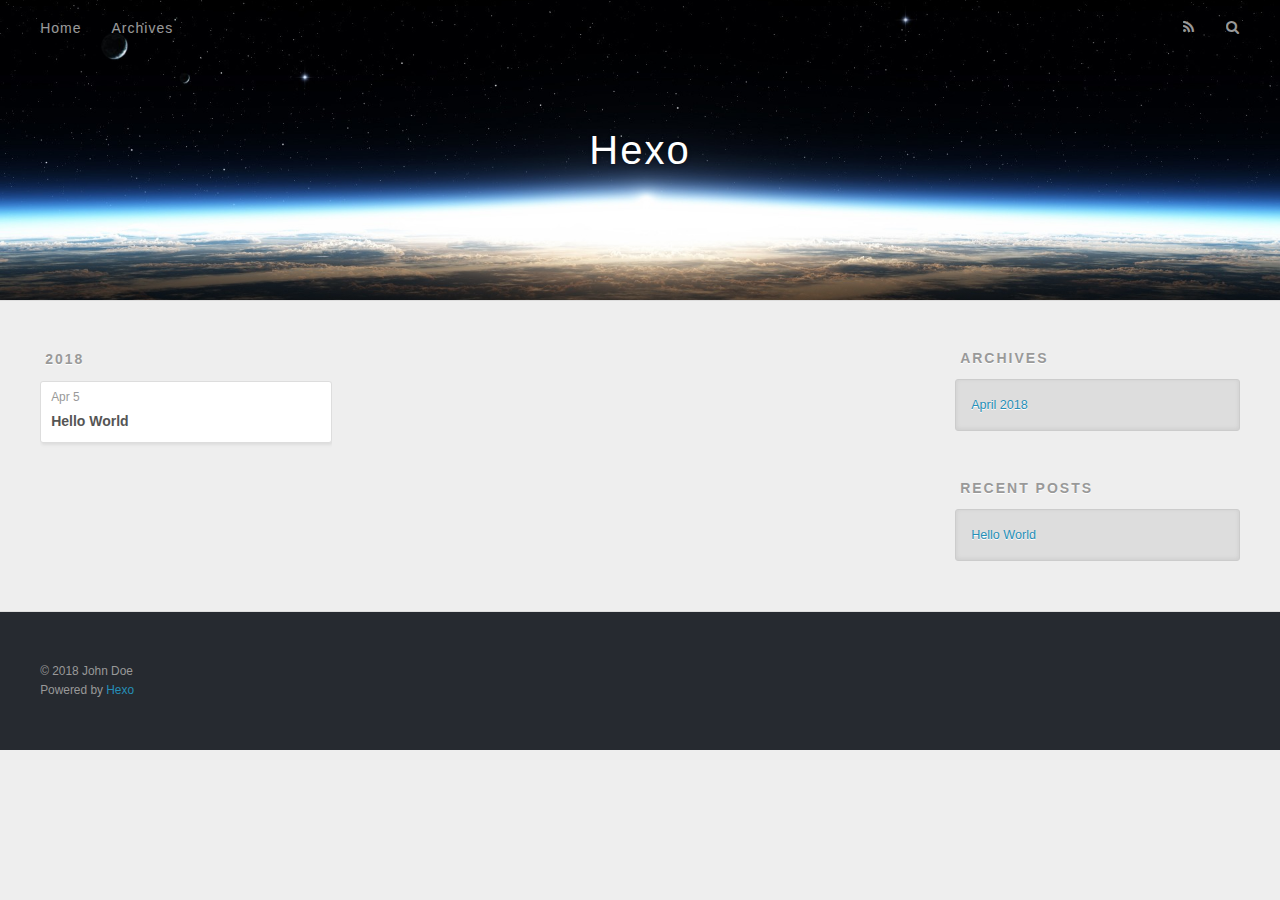
==== archives/index.html @ ea0ecdde "Site updated: 2018-04-05 08:04:10" ====
<!DOCTYPE html>
<html>
<head>
  <meta charset="utf-8">
  

  
  <title>Archives | Hexo</title>
  <meta name="viewport" content="width=device-width, initial-scale=1, maximum-scale=1">
  <meta property="og:type" content="website">
<meta property="og:title" content="Hexo">
<meta property="og:url" content="http://yoursite.com/archives/index.html">
<meta property="og:site_name" content="Hexo">
<meta property="og:locale" content="default">
<meta name="twitter:card" content="summary">
<meta name="twitter:title" content="Hexo">
  
    <link rel="alternate" href="/atom.xml" title="Hexo" type="application/atom+xml">
  
  
    <link rel="icon" href="/favicon.png">
  
  
    <link href="//fonts.googleapis.com/css?family=Source+Code+Pro" rel="stylesheet" type="text/css">
  
  <link rel="stylesheet" href="/css/style.css">
</head>

<body>
  <div id="container">
    <div id="wrap">
      <header id="header">
  <div id="banner"></div>
  <div id="header-outer" class="outer">
    <div id="header-title" class="inner">
      <h1 id="logo-wrap">
        <a href="/" id="logo">Hexo</a>
      </h1>
      
    </div>
    <div id="header-inner" class="inner">
      <nav id="main-nav">
        <a id="main-nav-toggle" class="nav-icon"></a>
        
          <a class="main-nav-link" href="/">Home</a>
        
          <a class="main-nav-link" href="/archives">Archives</a>
        
      </nav>
      <nav id="sub-nav">
        
          <a id="nav-rss-link" class="nav-icon" href="/atom.xml" title="RSS Feed"></a>
        
        <a id="nav-search-btn" class="nav-icon" title="Search"></a>
      </nav>
      <div id="search-form-wrap">
        <form action="//google.com/search" method="get" accept-charset="UTF-8" class="search-form"><input type="search" name="q" class="search-form-input" placeholder="Search"><button type="submit" class="search-form-submit">&#xF002;</button><input type="hidden" name="sitesearch" value="http://yoursite.com"></form>
      </div>
    </div>
  </div>
</header>
      <div class="outer">
        <section id="main">
  
  
    
    
      
      
      <section class="archives-wrap">
        <div class="archive-year-wrap">
          <a href="/archives/2018" class="archive-year">2018</a>
        </div>
        <div class="archives">
    
    <article class="archive-article archive-type-post">
  <div class="archive-article-inner">
    <header class="archive-article-header">
      <a href="/2018/04/05/hello-world/" class="archive-article-date">
  <time datetime="2018-04-04T23:45:51.034Z" itemprop="datePublished">Apr 5</time>
</a>
      
  
    <h1 itemprop="name">
      <a class="archive-article-title" href="/2018/04/05/hello-world/">Hello World</a>
    </h1>
  

    </header>
  </div>
</article>
  
  
    </div></section>
  


</section>
        
          <aside id="sidebar">
  
    

  
    

  
    
  
    
  <div class="widget-wrap">
    <h3 class="widget-title">Archives</h3>
    <div class="widget">
      <ul class="archive-list"><li class="archive-list-item"><a class="archive-list-link" href="/archives/2018/04/">April 2018</a></li></ul>
    </div>
  </div>


  
    
  <div class="widget-wrap">
    <h3 class="widget-title">Recent Posts</h3>
    <div class="widget">
      <ul>
        
          <li>
            <a href="/2018/04/05/hello-world/">Hello World</a>
          </li>
        
      </ul>
    </div>
  </div>

  
</aside>
        
      </div>
      <footer id="footer">
  
  <div class="outer">
    <div id="footer-info" class="inner">
      &copy; 2018 John Doe<br>
      Powered by <a href="http://hexo.io/" target="_blank">Hexo</a>
    </div>
  </div>
</footer>
    </div>
    <nav id="mobile-nav">
  
    <a href="/" class="mobile-nav-link">Home</a>
  
    <a href="/archives" class="mobile-nav-link">Archives</a>
  
</nav>
    

<script src="//ajax.googleapis.com/ajax/libs/jquery/2.0.3/jquery.min.js"></script>


  <link rel="stylesheet" href="/fancybox/jquery.fancybox.css">
  <script src="/fancybox/jquery.fancybox.pack.js"></script>


<script src="/js/script.js"></script>



  </div>
</body>
</html>
---- css/style.css ----
body {
  width: 100%;
}
body:before,
body:after {
  content: "";
  display: table;
}
body:after {
  clear: both;
}
html,
body,
div,
span,
applet,
object,
iframe,
h1,
h2,
h3,
h4,
h5,
h6,
p,
blockquote,
pre,
a,
abbr,
acronym,
address,
big,
cite,
code,
del,
dfn,
em,
img,
ins,
kbd,
q,
s,
samp,
small,
strike,
strong,
sub,
sup,
tt,
var,
dl,
dt,
dd,
ol,
ul,
li,
fieldset,
form,
label,
legend,
table,
caption,
tbody,
tfoot,
thead,
tr,
th,
td {
  margin: 0;
  padding: 0;
  border: 0;
  outline: 0;
  font-weight: inherit;
  font-style: inherit;
  font-family: inherit;
  font-size: 100%;
  vertical-align: baseline;
}
body {
  line-height: 1;
  color: #000;
  background: #fff;
}
ol,
ul {
  list-style: none;
}
table {
  border-collapse: separate;
  border-spacing: 0;
  vertical-align: middle;
}
caption,
th,
td {
  text-align: left;
  font-weight: normal;
  vertical-align: middle;
}
a img {
  border: none;
}
input,
button {
  margin: 0;
  padding: 0;
}
input::-moz-focus-inner,
button::-moz-focus-inner {
  border: 0;
  padding: 0;
}
@font-face {
  font-family: FontAwesome;
  font-style: normal;
  font-weight: normal;
  src: url("fonts/fontawesome-webfont.eot?v=#4.0.3");
  src: url("fonts/fontawesome-webfont.eot?#iefix&v=#4.0.3") format("embedded-opentype"), url("fonts/fontawesome-webfont.woff?v=#4.0.3") format("woff"), url("fonts/fontawesome-webfont.ttf?v=#4.0.3") format("truetype"), url("fonts/fontawesome-webfont.svg#fontawesomeregular?v=#4.0.3") format("svg");
}
html,
body,
#container {
  height: 100%;
}
body {
  background: #eee;
  font: 14px -apple-system, BlinkMacSystemFont, "Segoe UI", "Roboto", "Oxygen", "Ubuntu", "Cantarell", "Fira Sans", "Droid Sans", "Helvetica Neue", sans-serif;
  -webkit-text-size-adjust: 100%;
}
.outer {
  max-width: 1220px;
  margin: 0 auto;
  padding: 0 20px;
}
.outer:before,
.outer:after {
  content: "";
  display: table;
}
.outer:after {
  clear: both;
}
.inner {
  display: inline;
  float: left;
  width: 98.33333333333333%;
  margin: 0 0.833333333333333%;
}
.left,
.alignleft {
  float: left;
}
.right,
.alignright {
  float: right;
}
.clear {
  clear: both;
}
#container {
  position: relative;
}
.mobile-nav-on {
  overflow: hidden;
}
#wrap {
  height: 100%;
  width: 100%;
  position: absolute;
  top: 0;
  left: 0;
  -webkit-transition: 0.2s ease-out;
  -moz-transition: 0.2s ease-out;
  -ms-transition: 0.2s ease-out;
  transition: 0.2s ease-out;
  z-index: 1;
  background: #eee;
}
.mobile-nav-on #wrap {
  left: 280px;
}
@media screen and (min-width: 768px) {
  #main {
    display: inline;
    float: left;
    width: 73.33333333333333%;
    margin: 0 0.833333333333333%;
  }
}
.article-date,
.article-category-link,
.archive-year,
.widget-title {
  text-decoration: none;
  text-transform: uppercase;
  letter-spacing: 2px;
  color: #999;
  margin-bottom: 1em;
  margin-left: 5px;
  line-height: 1em;
  text-shadow: 0 1px #fff;
  font-weight: bold;
}
.article-inner,
.archive-article-inner {
  background: #fff;
  -webkit-box-shadow: 1px 2px 3px #ddd;
  box-shadow: 1px 2px 3px #ddd;
  border: 1px solid #ddd;
  border-radius: 3px;
}
.article-entry h1,
.widget h1 {
  font-size: 2em;
}
.article-entry h2,
.widget h2 {
  font-size: 1.5em;
}
.article-entry h3,
.widget h3 {
  font-size: 1.3em;
}
.article-entry h4,
.widget h4 {
  font-size: 1.2em;
}
.article-entry h5,
.widget h5 {
  font-size: 1em;
}
.article-entry h6,
.widget h6 {
  font-size: 1em;
  color: #999;
}
.article-entry hr,
.widget hr {
  border: 1px dashed #ddd;
}
.article-entry strong,
.widget strong {
  font-weight: bold;
}
.article-entry em,
.widget em,
.article-entry cite,
.widget cite {
  font-style: italic;
}
.article-entry sup,
.widget sup,
.article-entry sub,
.widget sub {
  font-size: 0.75em;
  line-height: 0;
  position: relative;
  vertical-align: baseline;
}
.article-entry sup,
.widget sup {
  top: -0.5em;
}
.article-entry sub,
.widget sub {
  bottom: -0.2em;
}
.article-entry small,
.widget small {
  font-size: 0.85em;
}
.article-entry acronym,
.widget acronym,
.article-entry abbr,
.widget abbr {
  border-bottom: 1px dotted;
}
.article-entry ul,
.widget ul,
.article-entry ol,
.widget ol,
.article-entry dl,
.widget dl {
  margin: 0 20px;
  line-height: 1.6em;
}
.article-entry ul ul,
.widget ul ul,
.article-entry ol ul,
.widget ol ul,
.article-entry ul ol,
.widget ul ol,
.article-entry ol ol,
.widget ol ol {
  margin-top: 0;
  margin-bottom: 0;
}
.article-entry ul,
.widget ul {
  list-style: disc;
}
.article-entry ol,
.widget ol {
  list-style: decimal;
}
.article-entry dt,
.widget dt {
  font-weight: bold;
}
#header {
  height: 300px;
  position: relative;
  border-bottom: 1px solid #ddd;
}
#header:before,
#header:after {
  content: "";
  position: absolute;
  left: 0;
  right: 0;
  height: 40px;
}
#header:before {
  top: 0;
  background: -webkit-linear-gradient(rgba(0,0,0,0.2), transparent);
  background: -moz-linear-gradient(rgba(0,0,0,0.2), transparent);
  background: -ms-linear-gradient(rgba(0,0,0,0.2), transparent);
  background: linear-gradient(rgba(0,0,0,0.2), transparent);
}
#header:after {
  bottom: 0;
  background: -webkit-linear-gradient(transparent, rgba(0,0,0,0.2));
  background: -moz-linear-gradient(transparent, rgba(0,0,0,0.2));
  background: -ms-linear-gradient(transparent, rgba(0,0,0,0.2));
  background: linear-gradient(transparent, rgba(0,0,0,0.2));
}
#header-outer {
  height: 100%;
  position: relative;
}
#header-inner {
  position: relative;
  overflow: hidden;
}
#banner {
  position: absolute;
  top: 0;
  left: 0;
  width: 100%;
  height: 100%;
  background: url("images/banner.jpg") center #000;
  -webkit-background-size: cover;
  -moz-background-size: cover;
  background-size: cover;
  z-index: -1;
}
#header-title {
  text-align: center;
  height: 40px;
  position: absolute;
  top: 50%;
  left: 0;
  margin-top: -20px;
}
#logo,
#subtitle {
  text-decoration: none;
  color: #fff;
  font-weight: 300;
  text-shadow: 0 1px 4px rgba(0,0,0,0.3);
}
#logo {
  font-size: 40px;
  line-height: 40px;
  letter-spacing: 2px;
}
#subtitle {
  font-size: 16px;
  line-height: 16px;
  letter-spacing: 1px;
}
#subtitle-wrap {
  margin-top: 16px;
}
#main-nav {
  float: left;
  margin-left: -15px;
}
.nav-icon,
.main-nav-link {
  float: left;
  color: #fff;
  opacity: 0.6;
  text-decoration: none;
  text-shadow: 0 1px rgba(0,0,0,0.2);
  -webkit-transition: opacity 0.2s;
  -moz-transition: opacity 0.2s;
  -ms-transition: opacity 0.2s;
  transition: opacity 0.2s;
  display: block;
  padding: 20px 15px;
}
.nav-icon:hover,
.main-nav-link:hover {
  opacity: 1;
}
.nav-icon {
  font-family: FontAwesome;
  text-align: center;
  font-size: 14px;
  width: 14px;
  height: 14px;
  padding: 20px 15px;
  position: relative;
  cursor: pointer;
}
.main-nav-link {
  font-weight: 300;
  letter-spacing: 1px;
}
@media screen and (max-width: 479px) {
  .main-nav-link {
    display: none;
  }
}
#main-nav-toggle {
  display: none;
}
#main-nav-toggle:before {
  content: "\f0c9";
}
@media screen and (max-width: 479px) {
  #main-nav-toggle {
    display: block;
  }
}
#sub-nav {
  float: right;
  margin-right: -15px;
}
#nav-rss-link:before {
  content: "\f09e";
}
#nav-search-btn:before {
  content: "\f002";
}
#search-form-wrap {
  position: absolute;
  top: 15px;
  width: 150px;
  height: 30px;
  right: -150px;
  opacity: 0;
  -webkit-transition: 0.2s ease-out;
  -moz-transition: 0.2s ease-out;
  -ms-transition: 0.2s ease-out;
  transition: 0.2s ease-out;
}
#search-form-wrap.on {
  opacity: 1;
  right: 0;
}
@media screen and (max-width: 479px) {
  #search-form-wrap {
    width: 100%;
    right: -100%;
  }
}
.search-form {
  position: absolute;
  top: 0;
  left: 0;
  right: 0;
  background: #fff;
  padding: 5px 15px;
  border-radius: 15px;
  -webkit-box-shadow: 0 0 10px rgba(0,0,0,0.3);
  box-shadow: 0 0 10px rgba(0,0,0,0.3);
}
.search-form-input {
  border: none;
  background: none;
  color: #555;
  width: 100%;
  font: 13px -apple-system, BlinkMacSystemFont, "Segoe UI", "Roboto", "Oxygen", "Ubuntu", "Cantarell", "Fira Sans", "Droid Sans", "Helvetica Neue", sans-serif;
  outline: none;
}
.search-form-input::-webkit-search-results-decoration,
.search-form-input::-webkit-search-cancel-button {
  -webkit-appearance: none;
}
.search-form-submit {
  position: absolute;
  top: 50%;
  right: 10px;
  margin-top: -7px;
  font: 13px FontAwesome;
  border: none;
  background: none;
  color: #bbb;
  cursor: pointer;
}
.search-form-submit:hover,
.search-form-submit:focus {
  color: #777;
}
.article {
  margin: 50px 0;
}
.article-inner {
  overflow: hidden;
}
.article-meta:before,
.article-meta:after {
  content: "";
  display: table;
}
.article-meta:after {
  clear: both;
}
.article-date {
  float: left;
}
.article-category {
  float: left;
  line-height: 1em;
  color: #ccc;
  text-shadow: 0 1px #fff;
  margin-left: 8px;
}
.article-category:before {
  content: "\2022";
}
.article-category-link {
  margin: 0 12px 1em;
}
.article-header {
  padding: 20px 20px 0;
}
.article-title {
  text-decoration: none;
  font-size: 2em;
  font-weight: bold;
  color: #555;
  line-height: 1.1em;
  -webkit-transition: color 0.2s;
  -moz-transition: color 0.2s;
  -ms-transition: color 0.2s;
  transition: color 0.2s;
}
a.article-title:hover {
  color: #258fb8;
}
.article-entry {
  color: #555;
  padding: 0 20px;
}
.article-entry:before,
.article-entry:after {
  content: "";
  display: table;
}
.article-entry:after {
  clear: both;
}
.article-entry p,
.article-entry table {
  line-height: 1.6em;
  margin: 1.6em 0;
}
.article-entry h1,
.article-entry h2,
.article-entry h3,
.article-entry h4,
.article-entry h5,
.article-entry h6 {
  font-weight: bold;
}
.article-entry h1,
.article-entry h2,
.article-entry h3,
.article-entry h4,
.article-entry h5,
.article-entry h6 {
  line-height: 1.1em;
  margin: 1.1em 0;
}
.article-entry a {
  color: #258fb8;
  text-decoration: none;
}
.article-entry a:hover {
  text-decoration: underline;
}
.article-entry ul,
.article-entry ol,
.article-entry dl {
  margin-top: 1.6em;
  margin-bottom: 1.6em;
}
.article-entry img,
.article-entry video {
  max-width: 100%;
  height: auto;
  display: block;
  margin: auto;
}
.article-entry iframe {
  border: none;
}
.article-entry table {
  width: 100%;
  border-collapse: collapse;
  border-spacing: 0;
}
.article-entry th {
  font-weight: bold;
  border-bottom: 3px solid #ddd;
  padding-bottom: 0.5em;
}
.article-entry td {
  border-bottom: 1px solid #ddd;
  padding: 10px 0;
}
.article-entry blockquote {
  font-family: Georgia, "Times New Roman", serif;
  font-size: 1.4em;
  margin: 1.6em 20px;
  text-align: center;
}
.article-entry blockquote footer {
  font-size: 14px;
  margin: 1.6em 0;
  font-family: -apple-system, BlinkMacSystemFont, "Segoe UI", "Roboto", "Oxygen", "Ubuntu", "Cantarell", "Fira Sans", "Droid Sans", "Helvetica Neue", sans-serif;
}
.article-entry blockquote footer cite:before {
  content: "—";
  padding: 0 0.5em;
}
.article-entry .pullquote {
  text-align: left;
  width: 45%;
  margin: 0;
}
.article-entry .pullquote.left {
  margin-left: 0.5em;
  margin-right: 1em;
}
.article-entry .pullquote.right {
  margin-right: 0.5em;
  margin-left: 1em;
}
.article-entry .caption {
  color: #999;
  display: block;
  font-size: 0.9em;
  margin-top: 0.5em;
  position: relative;
  text-align: center;
}
.article-entry .video-container {
  position: relative;
  padding-top: 56.25%;
  height: 0;
  overflow: hidden;
}
.article-entry .video-container iframe,
.article-entry .video-container object,
.article-entry .video-container embed {
  position: absolute;
  top: 0;
  left: 0;
  width: 100%;
  height: 100%;
  margin-top: 0;
}
.article-more-link a {
  display: inline-block;
  line-height: 1em;
  padding: 6px 15px;
  border-radius: 15px;
  background: #eee;
  color: #999;
  text-shadow: 0 1px #fff;
  text-decoration: none;
}
.article-more-link a:hover {
  background: #258fb8;
  color: #fff;
  text-decoration: none;
  text-shadow: 0 1px #1e7293;
}
.article-footer {
  font-size: 0.85em;
  line-height: 1.6em;
  border-top: 1px solid #ddd;
  padding-top: 1.6em;
  margin: 0 20px 20px;
}
.article-footer:before,
.article-footer:after {
  content: "";
  display: table;
}
.article-footer:after {
  clear: both;
}
.article-footer a {
  color: #999;
  text-decoration: none;
}
.article-footer a:hover {
  color: #555;
}
.article-tag-list-item {
  float: left;
  margin-right: 10px;
}
.article-tag-list-link:before {
  content: "#";
}
.article-comment-link {
  float: right;
}
.article-comment-link:before {
  content: "\f075";
  font-family: FontAwesome;
  padding-right: 8px;
}
.article-share-link {
  cursor: pointer;
  float: right;
  margin-left: 20px;
}
.article-share-link:before {
  content: "\f064";
  font-family: FontAwesome;
  padding-right: 6px;
}
#article-nav {
  position: relative;
}
#article-nav:before,
#article-nav:after {
  content: "";
  display: table;
}
#article-nav:after {
  clear: both;
}
@media screen and (min-width: 768px) {
  #article-nav {
    margin: 50px 0;
  }
  #article-nav:before {
    width: 8px;
    height: 8px;
    position: absolute;
    top: 50%;
    left: 50%;
    margin-top: -4px;
    margin-left: -4px;
    content: "";
    border-radius: 50%;
    background: #ddd;
    -webkit-box-shadow: 0 1px 2px #fff;
    box-shadow: 0 1px 2px #fff;
  }
}
.article-nav-link-wrap {
  text-decoration: none;
  text-shadow: 0 1px #fff;
  color: #999;
  -webkit-box-sizing: border-box;
  -moz-box-sizing: border-box;
  box-sizing: border-box;
  margin-top: 50px;
  text-align: center;
  display: block;
}
.article-nav-link-wrap:hover {
  color: #555;
}
@media screen and (min-width: 768px) {
  .article-nav-link-wrap {
    width: 50%;
    margin-top: 0;
  }
}
@media screen and (min-width: 768px) {
  #article-nav-newer {
    float: left;
    text-align: right;
    padding-right: 20px;
  }
}
@media screen and (min-width: 768px) {
  #article-nav-older {
    float: right;
    text-align: left;
    padding-left: 20px;
  }
}
.article-nav-caption {
  text-transform: uppercase;
  letter-spacing: 2px;
  color: #ddd;
  line-height: 1em;
  font-weight: bold;
}
#article-nav-newer .article-nav-caption {
  margin-right: -2px;
}
.article-nav-title {
  font-size: 0.85em;
  line-height: 1.6em;
  margin-top: 0.5em;
}
.article-share-box {
  position: absolute;
  display: none;
  background: #fff;
  -webkit-box-shadow: 1px 2px 10px rgba(0,0,0,0.2);
  box-shadow: 1px 2px 10px rgba(0,0,0,0.2);
  border-radius: 3px;
  margin-left: -145px;
  overflow: hidden;
  z-index: 1;
}
.article-share-box.on {
  display: block;
}
.article-share-input {
  width: 100%;
  background: none;
  -webkit-box-sizing: border-box;
  -moz-box-sizing: border-box;
  box-sizing: border-box;
  font: 14px -apple-system, BlinkMacSystemFont, "Segoe UI", "Roboto", "Oxygen", "Ubuntu", "Cantarell", "Fira Sans", "Droid Sans", "Helvetica Neue", sans-serif;
  padding: 0 15px;
  color: #555;
  outline: none;
  border: 1px solid #ddd;
  border-radius: 3px 3px 0 0;
  height: 36px;
  line-height: 36px;
}
.article-share-links {
  background: #eee;
}
.article-share-links:before,
.article-share-links:after {
  content: "";
  display: table;
}
.article-share-links:after {
  clear: both;
}
.article-share-twitter,
.article-share-facebook,
.article-share-pinterest,
.article-share-google {
  width: 50px;
  height: 36px;
  display: block;
  float: left;
  position: relative;
  color: #999;
  text-shadow: 0 1px #fff;
}
.article-share-twitter:before,
.article-share-facebook:before,
.article-share-pinterest:before,
.article-share-google:before {
  font-size: 20px;
  font-family: FontAwesome;
  width: 20px;
  height: 20px;
  position: absolute;
  top: 50%;
  left: 50%;
  margin-top: -10px;
  margin-left: -10px;
  text-align: center;
}
.article-share-twitter:hover,
.article-share-facebook:hover,
.article-share-pinterest:hover,
.article-share-google:hover {
  color: #fff;
}
.article-share-twitter:before {
  content: "\f099";
}
.article-share-twitter:hover {
  background: #00aced;
  text-shadow: 0 1px #008abe;
}
.article-share-facebook:before {
  content: "\f09a";
}
.article-share-facebook:hover {
  background: #3b5998;
  text-shadow: 0 1px #2f477a;
}
.article-share-pinterest:before {
  content: "\f0d2";
}
.article-share-pinterest:hover {
  background: #cb2027;
  text-shadow: 0 1px #a21a1f;
}
.article-share-google:before {
  content: "\f0d5";
}
.article-share-google:hover {
  background: #dd4b39;
  text-shadow: 0 1px #be3221;
}
.article-gallery {
  background: #000;
  position: relative;
}
.article-gallery-photos {
  position: relative;
  overflow: hidden;
}
.article-gallery-img {
  display: none;
  max-width: 100%;
}
.article-gallery-img:first-child {
  display: block;
}
.article-gallery-img.loaded {
  position: absolute;
  display: block;
}
.article-gallery-img img {
  display: block;
  max-width: 100%;
  margin: 0 auto;
}
#comments {
  background: #fff;
  -webkit-box-shadow: 1px 2px 3px #ddd;
  box-shadow: 1px 2px 3px #ddd;
  padding: 20px;
  border: 1px solid #ddd;
  border-radius: 3px;
  margin: 50px 0;
}
#comments a {
  color: #258fb8;
}
.archives-wrap {
  margin: 50px 0;
}
.archives:before,
.archives:after {
  content: "";
  display: table;
}
.archives:after {
  clear: both;
}
.archive-year-wrap {
  margin-bottom: 1em;
}
.archives {
  -webkit-column-gap: 10px;
  -moz-column-gap: 10px;
  column-gap: 10px;
}
@media screen and (min-width: 480px) and (max-width: 767px) {
  .archives {
    -webkit-column-count: 2;
    -moz-column-count: 2;
    column-count: 2;
  }
}
@media screen and (min-width: 768px) {
  .archives {
    -webkit-column-count: 3;
    -moz-column-count: 3;
    column-count: 3;
  }
}
.archive-article {
  -webkit-column-break-inside: avoid;
  page-break-inside: avoid;
  overflow: hidden;
  break-inside: avoid-column;
}
.archive-article-inner {
  padding: 10px;
  margin-bottom: 15px;
}
.archive-article-title {
  text-decoration: none;
  font-weight: bold;
  color: #555;
  -webkit-transition: color 0.2s;
  -moz-transition: color 0.2s;
  -ms-transition: color 0.2s;
  transition: color 0.2s;
  line-height: 1.6em;
}
.archive-article-title:hover {
  color: #258fb8;
}
.archive-article-footer {
  margin-top: 1em;
}
.archive-article-date {
  color: #999;
  text-decoration: none;
  font-size: 0.85em;
  line-height: 1em;
  margin-bottom: 0.5em;
  display: block;
}
#page-nav {
  margin: 50px auto;
  background: #fff;
  -webkit-box-shadow: 1px 2px 3px #ddd;
  box-shadow: 1px 2px 3px #ddd;
  border: 1px solid #ddd;
  border-radius: 3px;
  text-align: center;
  color: #999;
  overflow: hidden;
}
#page-nav:before,
#page-nav:after {
  content: "";
  display: table;
}
#page-nav:after {
  clear: both;
}
#page-nav a,
#page-nav span {
  padding: 10px 20px;
  line-height: 1;
  height: 2ex;
}
#page-nav a {
  color: #999;
  text-decoration: none;
}
#page-nav a:hover {
  background: #999;
  color: #fff;
}
#page-nav .prev {
  float: left;
}
#page-nav .next {
  float: right;
}
#page-nav .page-number {
  display: inline-block;
}
@media screen and (max-width: 479px) {
  #page-nav .page-number {
    display: none;
  }
}
#page-nav .current {
  color: #555;
  font-weight: bold;
}
#page-nav .space {
  color: #ddd;
}
#footer {
  background: #262a30;
  padding: 50px 0;
  border-top: 1px solid #ddd;
  color: #999;
}
#footer a {
  color: #258fb8;
  text-decoration: none;
}
#footer a:hover {
  text-decoration: underline;
}
#footer-info {
  line-height: 1.6em;
  font-size: 0.85em;
}
.article-entry pre,
.article-entry .highlight {
  background: #2d2d2d;
  margin: 0 -20px;
  padding: 15px 20px;
  border-style: solid;
  border-color: #ddd;
  border-width: 1px 0;
  overflow: auto;
  color: #ccc;
  line-height: 22.400000000000002px;
}
.article-entry .highlight .gutter pre,
.article-entry .gist .gist-file .gist-data .line-numbers {
  color: #666;
  font-size: 0.85em;
}
.article-entry pre,
.article-entry code {
  font-family: "Source Code Pro", Consolas, Monaco, Menlo, Consolas, monospace;
}
.article-entry code {
  background: #eee;
  text-shadow: 0 1px #fff;
  padding: 0 0.3em;
}
.article-entry pre code {
  background: none;
  text-shadow: none;
  padding: 0;
}
.article-entry .highlight pre {
  border: none;
  margin: 0;
  padding: 0;
}
.article-entry .highlight table {
  margin: 0;
  width: auto;
}
.article-entry .highlight td {
  border: none;
  padding: 0;
}
.article-entry .highlight figcaption {
  font-size: 0.85em;
  color: #999;
  line-height: 1em;
  margin-bottom: 1em;
}
.article-entry .highlight figcaption:before,
.article-entry .highlight figcaption:after {
  content: "";
  display: table;
}
.article-entry .highlight figcaption:after {
  clear: both;
}
.article-entry .highlight figcaption a {
  float: right;
}
.article-entry .highlight .gutter pre {
  text-align: right;
  padding-right: 20px;
}
.article-entry .highlight .line {
  height: 22.400000000000002px;
}
.article-entry .highlight .line.marked {
  background: #515151;
}
.article-entry .gist {
  margin: 0 -20px;
  border-style: solid;
  border-color: #ddd;
  border-width: 1px 0;
  background: #2d2d2d;
  padding: 15px 20px 15px 0;
}
.article-entry .gist .gist-file {
  border: none;
  font-family: "Source Code Pro", Consolas, Monaco, Menlo, Consolas, monospace;
  margin: 0;
}
.article-entry .gist .gist-file .gist-data {
  background: none;
  border: none;
}
.article-entry .gist .gist-file .gist-data .line-numbers {
  background: none;
  border: none;
  padding: 0 20px 0 0;
}
.article-entry .gist .gist-file .gist-data .line-data {
  padding: 0 !important;
}
.article-entry .gist .gist-file .highlight {
  margin: 0;
  padding: 0;
  border: none;
}
.article-entry .gist .gist-file .gist-meta {
  background: #2d2d2d;
  color: #999;
  font: 0.85em -apple-system, BlinkMacSystemFont, "Segoe UI", "Roboto", "Oxygen", "Ubuntu", "Cantarell", "Fira Sans", "Droid Sans", "Helvetica Neue", sans-serif;
  text-shadow: 0 0;
  padding: 0;
  margin-top: 1em;
  margin-left: 20px;
}
.article-entry .gist .gist-file .gist-meta a {
  color: #258fb8;
  font-weight: normal;
}
.article-entry .gist .gist-file .gist-meta a:hover {
  text-decoration: underline;
}
pre .comment,
pre .title {
  color: #999;
}
pre .variable,
pre .attribute,
pre .tag,
pre .regexp,
pre .ruby .constant,
pre .xml .tag .title,
pre .xml .pi,
pre .xml .doctype,
pre .html .doctype,
pre .css .id,
pre .css .class,
pre .css .pseudo {
  color: #f2777a;
}
pre .number,
pre .preprocessor,
pre .built_in,
pre .literal,
pre .params,
pre .constant {
  color: #f99157;
}
pre .class,
pre .ruby .class .title,
pre .css .rules .attribute {
  color: #9c9;
}
pre .string,
pre .value,
pre .inheritance,
pre .header,
pre .ruby .symbol,
pre .xml .cdata {
  color: #9c9;
}
pre .css .hexcolor {
  color: #6cc;
}
pre .function,
pre .python .decorator,
pre .python .title,
pre .ruby .function .title,
pre .ruby .title .keyword,
pre .perl .sub,
pre .javascript .title,
pre .coffeescript .title {
  color: #69c;
}
pre .keyword,
pre .javascript .function {
  color: #c9c;
}
@media screen and (max-width: 479px) {
  #mobile-nav {
    position: absolute;
    top: 0;
    left: 0;
    width: 280px;
    height: 100%;
    background: #191919;
    border-right: 1px solid #fff;
  }
}
@media screen and (max-width: 479px) {
  .mobile-nav-link {
    display: block;
    color: #999;
    text-decoration: none;
    padding: 15px 20px;
    font-weight: bold;
  }
  .mobile-nav-link:hover {
    color: #fff;
  }
}
@media screen and (min-width: 768px) {
  #sidebar {
    display: inline;
    float: left;
    width: 23.333333333333332%;
    margin: 0 0.833333333333333%;
  }
}
.widget-wrap {
  margin: 50px 0;
}
.widget {
  color: #777;
  text-shadow: 0 1px #fff;
  background: #ddd;
  -webkit-box-shadow: 0 -1px 4px #ccc inset;
  box-shadow: 0 -1px 4px #ccc inset;
  border: 1px solid #ccc;
  padding: 15px;
  border-radius: 3px;
}
.widget a {
  color: #258fb8;
  text-decoration: none;
}
.widget a:hover {
  text-decoration: underline;
}
.widget ul ul,
.widget ol ul,
.widget dl ul,
.widget ul ol,
.widget ol ol,
.widget dl ol,
.widget ul dl,
.widget ol dl,
.widget dl dl {
  margin-left: 15px;
  list-style: disc;
}
.widget {
  line-height: 1.6em;
  word-wrap: break-word;
  font-size: 0.9em;
}
.widget ul,
.widget ol {
  list-style: none;
  margin: 0;
}
.widget ul ul,
.widget ol ul,
.widget ul ol,
.widget ol ol {
  margin: 0 20px;
}
.widget ul ul,
.widget ol ul {
  list-style: disc;
}
.widget ul ol,
.widget ol ol {
  list-style: decimal;
}
.category-list-count,
.tag-list-count,
.archive-list-count {
  padding-left: 5px;
  color: #999;
  font-size: 0.85em;
}
.category-list-count:before,
.tag-list-count:before,
.archive-list-count:before {
  content: "(";
}
.category-list-count:after,
.tag-list-count:after,
.archive-list-count:after {
  content: ")";
}
.tagcloud a {
  margin-right: 5px;
  display: inline-block;
}
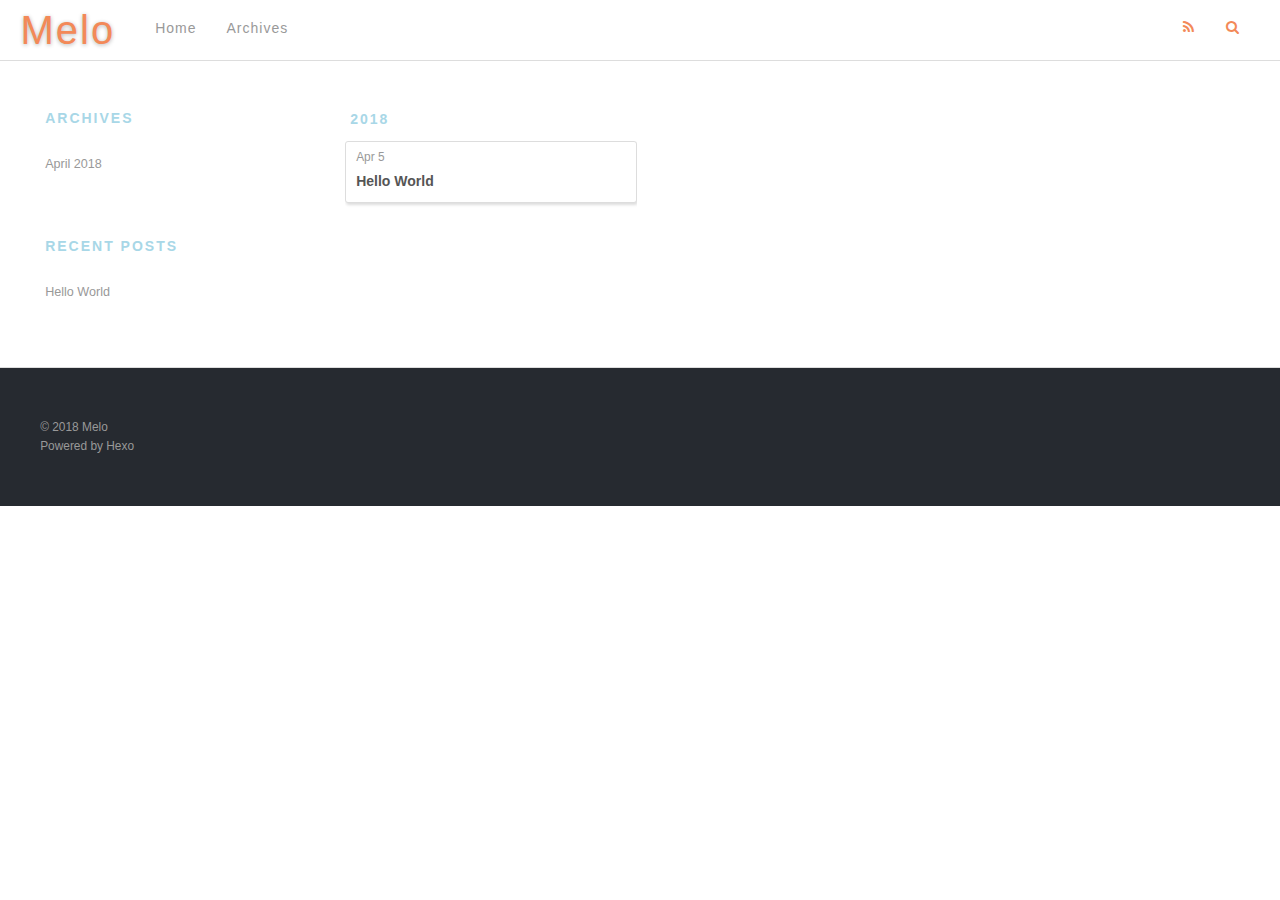
==== commit 7c23f0c5: "Site updated: 2018-04-14 23:00:27" ====
--- a/archives/index.html
+++ b/archives/index.html
@@ -5,17 +5,17 @@
   
 
   
-  <title>Archives | Hexo</title>
+  <title>Archives | Melo</title>
   <meta name="viewport" content="width=device-width, initial-scale=1, maximum-scale=1">
   <meta property="og:type" content="website">
-<meta property="og:title" content="Hexo">
+<meta property="og:title" content="Melo">
 <meta property="og:url" content="http://yoursite.com/archives/index.html">
-<meta property="og:site_name" content="Hexo">
+<meta property="og:site_name" content="Melo">
 <meta property="og:locale" content="default">
 <meta name="twitter:card" content="summary">
-<meta name="twitter:title" content="Hexo">
+<meta name="twitter:title" content="Melo">
   
-    <link rel="alternate" href="/atom.xml" title="Hexo" type="application/atom+xml">
+    <link rel="alternate" href="/atom.xml" title="Melo" type="application/atom+xml">
   
   
     <link rel="icon" href="/favicon.png">
@@ -34,7 +34,7 @@
   <div id="header-outer" class="outer">
     <div id="header-title" class="inner">
       <h1 id="logo-wrap">
-        <a href="/" id="logo">Hexo</a>
+        <a href="/" id="logo">Melo</a>
       </h1>
       
     </div>
@@ -139,7 +139,7 @@
   
   <div class="outer">
     <div id="footer-info" class="inner">
-      &copy; 2018 John Doe<br>
+      &copy; 2018 Melo<br>
       Powered by <a href="http://hexo.io/" target="_blank">Hexo</a>
     </div>
   </div>
--- a/css/style.css
+++ b/css/style.css
@@ -123,8 +123,8 @@
   height: 100%;
 }
 body {
-  background: #eee;
-  font: 14px -apple-system, BlinkMacSystemFont, "Segoe UI", "Roboto", "Oxygen", "Ubuntu", "Cantarell", "Fira Sans", "Droid Sans", "Helvetica Neue", sans-serif;
+  background: #fff;
+  font: 14px Arial, "PingFang SC", "Hiragino Sans GB", "Microsoft YaHei";
   -webkit-text-size-adjust: 100%;
 }
 .outer {
@@ -174,7 +174,7 @@
   -ms-transition: 0.2s ease-out;
   transition: 0.2s ease-out;
   z-index: 1;
-  background: #eee;
+  background: #fff;
 }
 .mobile-nav-on #wrap {
   left: 280px;
@@ -185,6 +185,11 @@
     float: left;
     width: 73.33333333333333%;
     margin: 0 0.833333333333333%;
+  }
+}
+@media screen and (min-width: 768px) {
+  #main {
+    float: right;
   }
 }
 .article-date,
@@ -194,11 +199,10 @@
   text-decoration: none;
   text-transform: uppercase;
   letter-spacing: 2px;
-  color: #999;
+  color: #a8d7e7;
   margin-bottom: 1em;
   margin-left: 5px;
   line-height: 1em;
-  text-shadow: 0 1px #fff;
   font-weight: bold;
 }
 .article-inner,
@@ -308,31 +312,10 @@
   font-weight: bold;
 }
 #header {
-  height: 300px;
+  height: 60px;
   position: relative;
   border-bottom: 1px solid #ddd;
-}
-#header:before,
-#header:after {
-  content: "";
-  position: absolute;
-  left: 0;
-  right: 0;
-  height: 40px;
-}
-#header:before {
-  top: 0;
-  background: -webkit-linear-gradient(rgba(0,0,0,0.2), transparent);
-  background: -moz-linear-gradient(rgba(0,0,0,0.2), transparent);
-  background: -ms-linear-gradient(rgba(0,0,0,0.2), transparent);
-  background: linear-gradient(rgba(0,0,0,0.2), transparent);
-}
-#header:after {
-  bottom: 0;
-  background: -webkit-linear-gradient(transparent, rgba(0,0,0,0.2));
-  background: -moz-linear-gradient(transparent, rgba(0,0,0,0.2));
-  background: -ms-linear-gradient(transparent, rgba(0,0,0,0.2));
-  background: linear-gradient(transparent, rgba(0,0,0,0.2));
+  background: #fff;
 }
 #header-outer {
   height: 100%;
@@ -355,7 +338,6 @@
   z-index: -1;
 }
 #header-title {
-  text-align: center;
   height: 40px;
   position: absolute;
   top: 50%;
@@ -365,7 +347,7 @@
 #logo,
 #subtitle {
   text-decoration: none;
-  color: #fff;
+  color: #f38958;
   font-weight: 300;
   text-shadow: 0 1px 4px rgba(0,0,0,0.3);
 }
@@ -384,15 +366,13 @@
 }
 #main-nav {
   float: left;
-  margin-left: -15px;
+  margin-left: 100px;
 }
 .nav-icon,
 .main-nav-link {
   float: left;
-  color: #fff;
-  opacity: 0.6;
+  color: #999;
   text-decoration: none;
-  text-shadow: 0 1px rgba(0,0,0,0.2);
   -webkit-transition: opacity 0.2s;
   -moz-transition: opacity 0.2s;
   -ms-transition: opacity 0.2s;
@@ -440,9 +420,11 @@
 }
 #nav-rss-link:before {
   content: "\f09e";
+  color: #f38958;
 }
 #nav-search-btn:before {
   content: "\f002";
+  color: #f38958;
 }
 #search-form-wrap {
   position: absolute;
@@ -482,7 +464,7 @@
   background: none;
   color: #555;
   width: 100%;
-  font: 13px -apple-system, BlinkMacSystemFont, "Segoe UI", "Roboto", "Oxygen", "Ubuntu", "Cantarell", "Fira Sans", "Droid Sans", "Helvetica Neue", sans-serif;
+  font: 13px Arial, "PingFang SC", "Hiragino Sans GB", "Microsoft YaHei";
   outline: none;
 }
 .search-form-input::-webkit-search-results-decoration,
@@ -549,7 +531,7 @@
   transition: color 0.2s;
 }
 a.article-title:hover {
-  color: #258fb8;
+  color: #999;
 }
 .article-entry {
   color: #555;
@@ -586,7 +568,7 @@
   margin: 1.1em 0;
 }
 .article-entry a {
-  color: #258fb8;
+  color: #999;
   text-decoration: none;
 }
 .article-entry a:hover {
@@ -623,7 +605,7 @@
   padding: 10px 0;
 }
 .article-entry blockquote {
-  font-family: Georgia, "Times New Roman", serif;
+  font-family: Arial, "Times New Roman", serif;
   font-size: 1.4em;
   margin: 1.6em 20px;
   text-align: center;
@@ -631,7 +613,7 @@
 .article-entry blockquote footer {
   font-size: 14px;
   margin: 1.6em 0;
-  font-family: -apple-system, BlinkMacSystemFont, "Segoe UI", "Roboto", "Oxygen", "Ubuntu", "Cantarell", "Fira Sans", "Droid Sans", "Helvetica Neue", sans-serif;
+  font-family: Arial, "PingFang SC", "Hiragino Sans GB", "Microsoft YaHei";
 }
 .article-entry blockquote footer cite:before {
   content: "—";
@@ -679,16 +661,16 @@
   line-height: 1em;
   padding: 6px 15px;
   border-radius: 15px;
-  background: #eee;
+  background: #fff;
   color: #999;
   text-shadow: 0 1px #fff;
   text-decoration: none;
 }
 .article-more-link a:hover {
-  background: #258fb8;
+  background: #999;
   color: #fff;
   text-decoration: none;
-  text-shadow: 0 1px #1e7293;
+  text-shadow: 0 1px #7a7a7a;
 }
 .article-footer {
   font-size: 0.85em;
@@ -836,7 +818,7 @@
   -webkit-box-sizing: border-box;
   -moz-box-sizing: border-box;
   box-sizing: border-box;
-  font: 14px -apple-system, BlinkMacSystemFont, "Segoe UI", "Roboto", "Oxygen", "Ubuntu", "Cantarell", "Fira Sans", "Droid Sans", "Helvetica Neue", sans-serif;
+  font: 14px Arial, "PingFang SC", "Hiragino Sans GB", "Microsoft YaHei";
   padding: 0 15px;
   color: #555;
   outline: none;
@@ -846,7 +828,7 @@
   line-height: 36px;
 }
 .article-share-links {
-  background: #eee;
+  background: #fff;
 }
 .article-share-links:before,
 .article-share-links:after {
@@ -951,7 +933,7 @@
   margin: 50px 0;
 }
 #comments a {
-  color: #258fb8;
+  color: #999;
 }
 .archives-wrap {
   margin: 50px 0;
@@ -1007,7 +989,7 @@
   line-height: 1.6em;
 }
 .archive-article-title:hover {
-  color: #258fb8;
+  color: #999;
 }
 .archive-article-footer {
   margin-top: 1em;
@@ -1081,7 +1063,7 @@
   color: #999;
 }
 #footer a {
-  color: #258fb8;
+  color: #999;
   text-decoration: none;
 }
 #footer a:hover {
@@ -1113,7 +1095,7 @@
   font-family: "Source Code Pro", Consolas, Monaco, Menlo, Consolas, monospace;
 }
 .article-entry code {
-  background: #eee;
+  background: #fff;
   text-shadow: 0 1px #fff;
   padding: 0 0.3em;
 }
@@ -1195,14 +1177,14 @@
 .article-entry .gist .gist-file .gist-meta {
   background: #2d2d2d;
   color: #999;
-  font: 0.85em -apple-system, BlinkMacSystemFont, "Segoe UI", "Roboto", "Oxygen", "Ubuntu", "Cantarell", "Fira Sans", "Droid Sans", "Helvetica Neue", sans-serif;
+  font: 0.85em Arial, "PingFang SC", "Hiragino Sans GB", "Microsoft YaHei";
   text-shadow: 0 0;
   padding: 0;
   margin-top: 1em;
   margin-left: 20px;
 }
 .article-entry .gist .gist-file .gist-meta a {
-  color: #258fb8;
+  color: #999;
   font-weight: normal;
 }
 .article-entry .gist .gist-file .gist-meta a:hover {
@@ -1300,16 +1282,10 @@
 }
 .widget {
   color: #777;
-  text-shadow: 0 1px #fff;
-  background: #ddd;
-  -webkit-box-shadow: 0 -1px 4px #ccc inset;
-  box-shadow: 0 -1px 4px #ccc inset;
-  border: 1px solid #ccc;
-  padding: 15px;
-  border-radius: 3px;
+  padding: 15px 5px;
 }
 .widget a {
-  color: #258fb8;
+  color: #999;
   text-decoration: none;
 }
 .widget a:hover {
